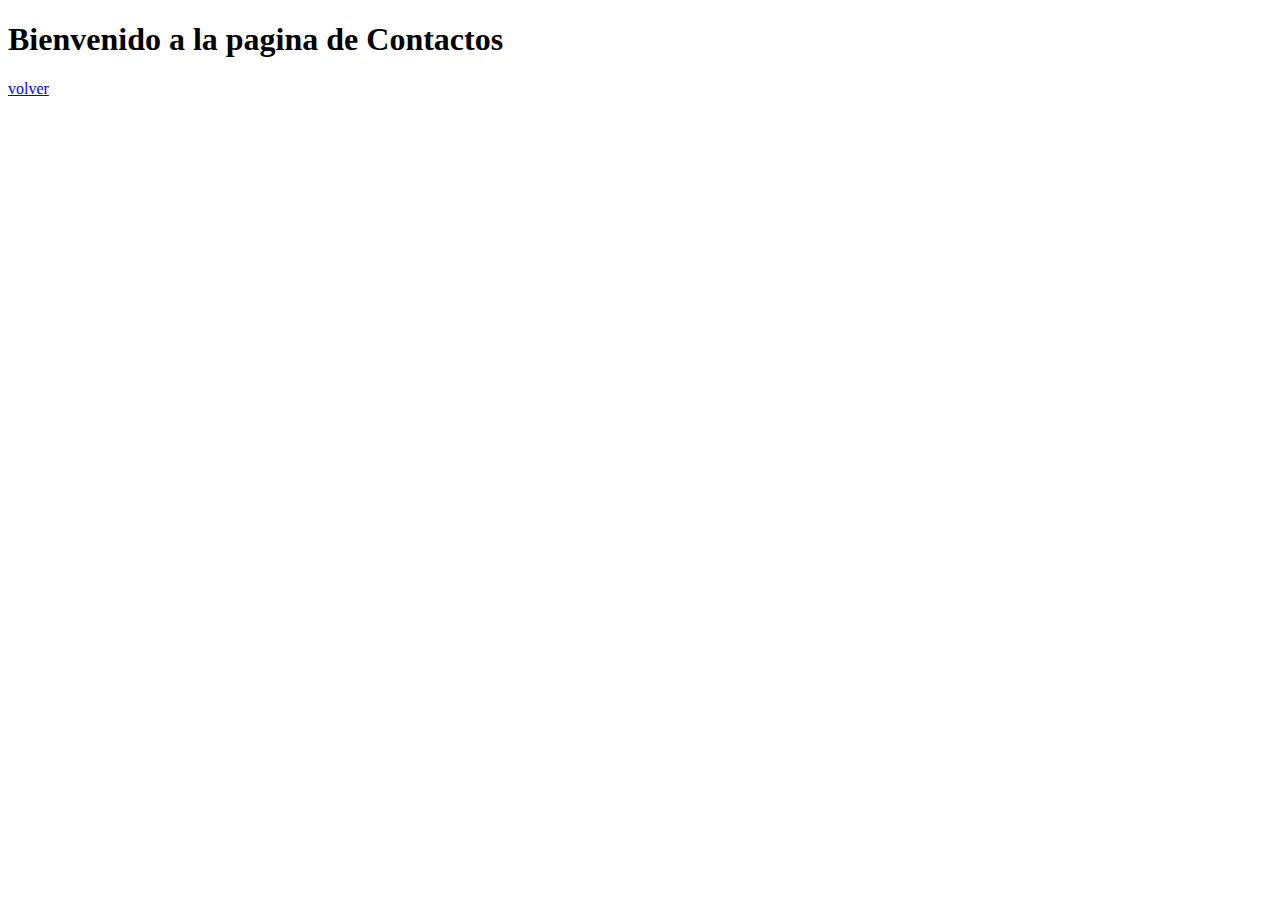
==== paginas/contactos.html @ f7ba7e28 "Codigo_base" ====
<!DOCTYPE html>
<html lang="en">
<head>
    <meta charset="UTF-8">
    <meta name="viewport" content="width=device-width, initial-scale=1.0">
    <title>Contactos</title>
</head>
<body>
    <h1>Bienvenido a la pagina de Contactos</h1>
    <a href="../Index.html">volver</a>
    
</body>
</html>
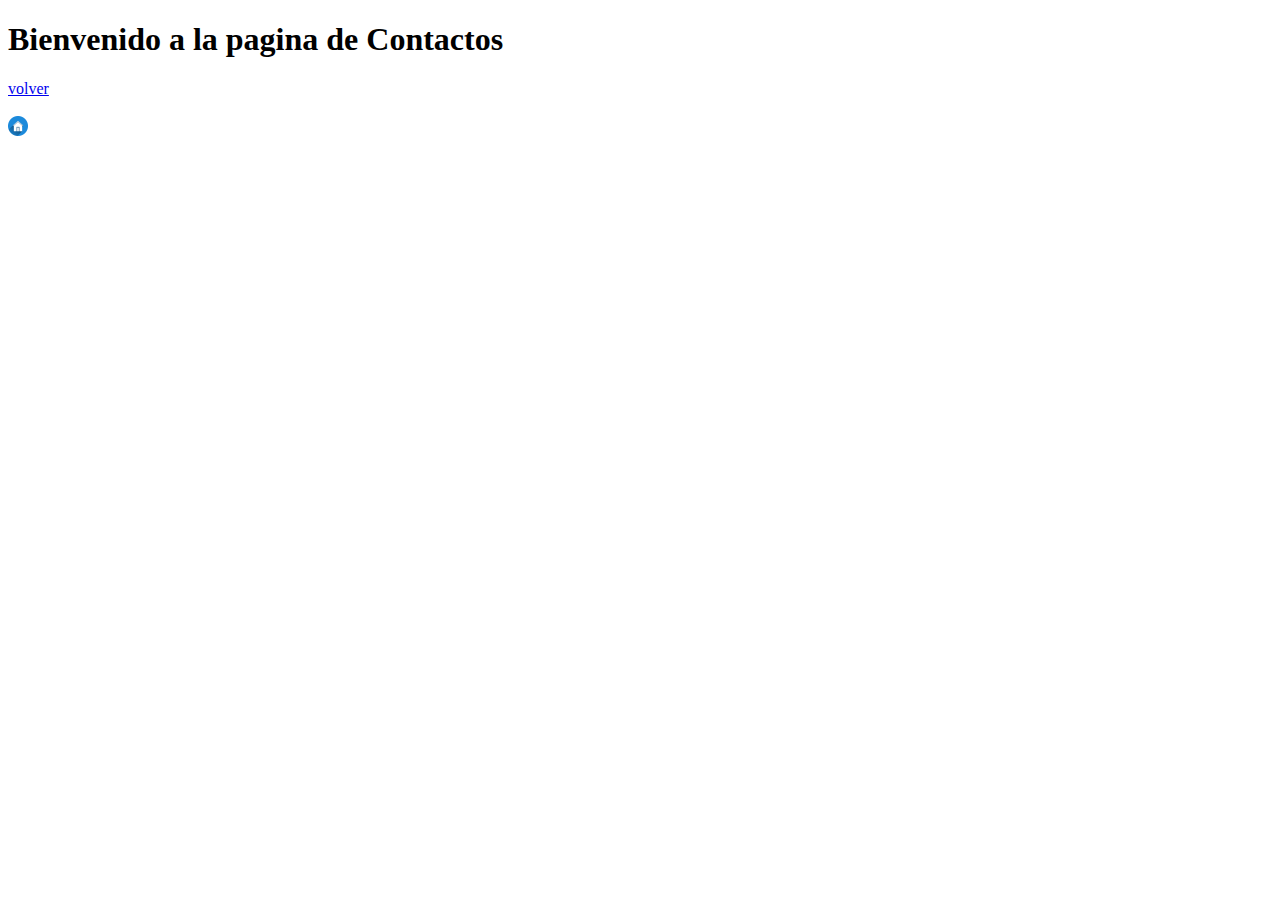
==== commit 27d4a19f: "Actualizacion 26-02-25" ====
--- a/paginas/contactos.html
+++ b/paginas/contactos.html
@@ -7,7 +7,11 @@
 </head>
 <body>
     <h1>Bienvenido a la pagina de Contactos</h1>
-    <a href="../Index.html">volver</a>
-    
+    <a href="../index.html">volver</a>
+    <br>
+    <br>
+    <a href="../index.html">
+        <img src="../img/house.png" alt="no cargo" width="20px">
+    </a>
 </body>
 </html>